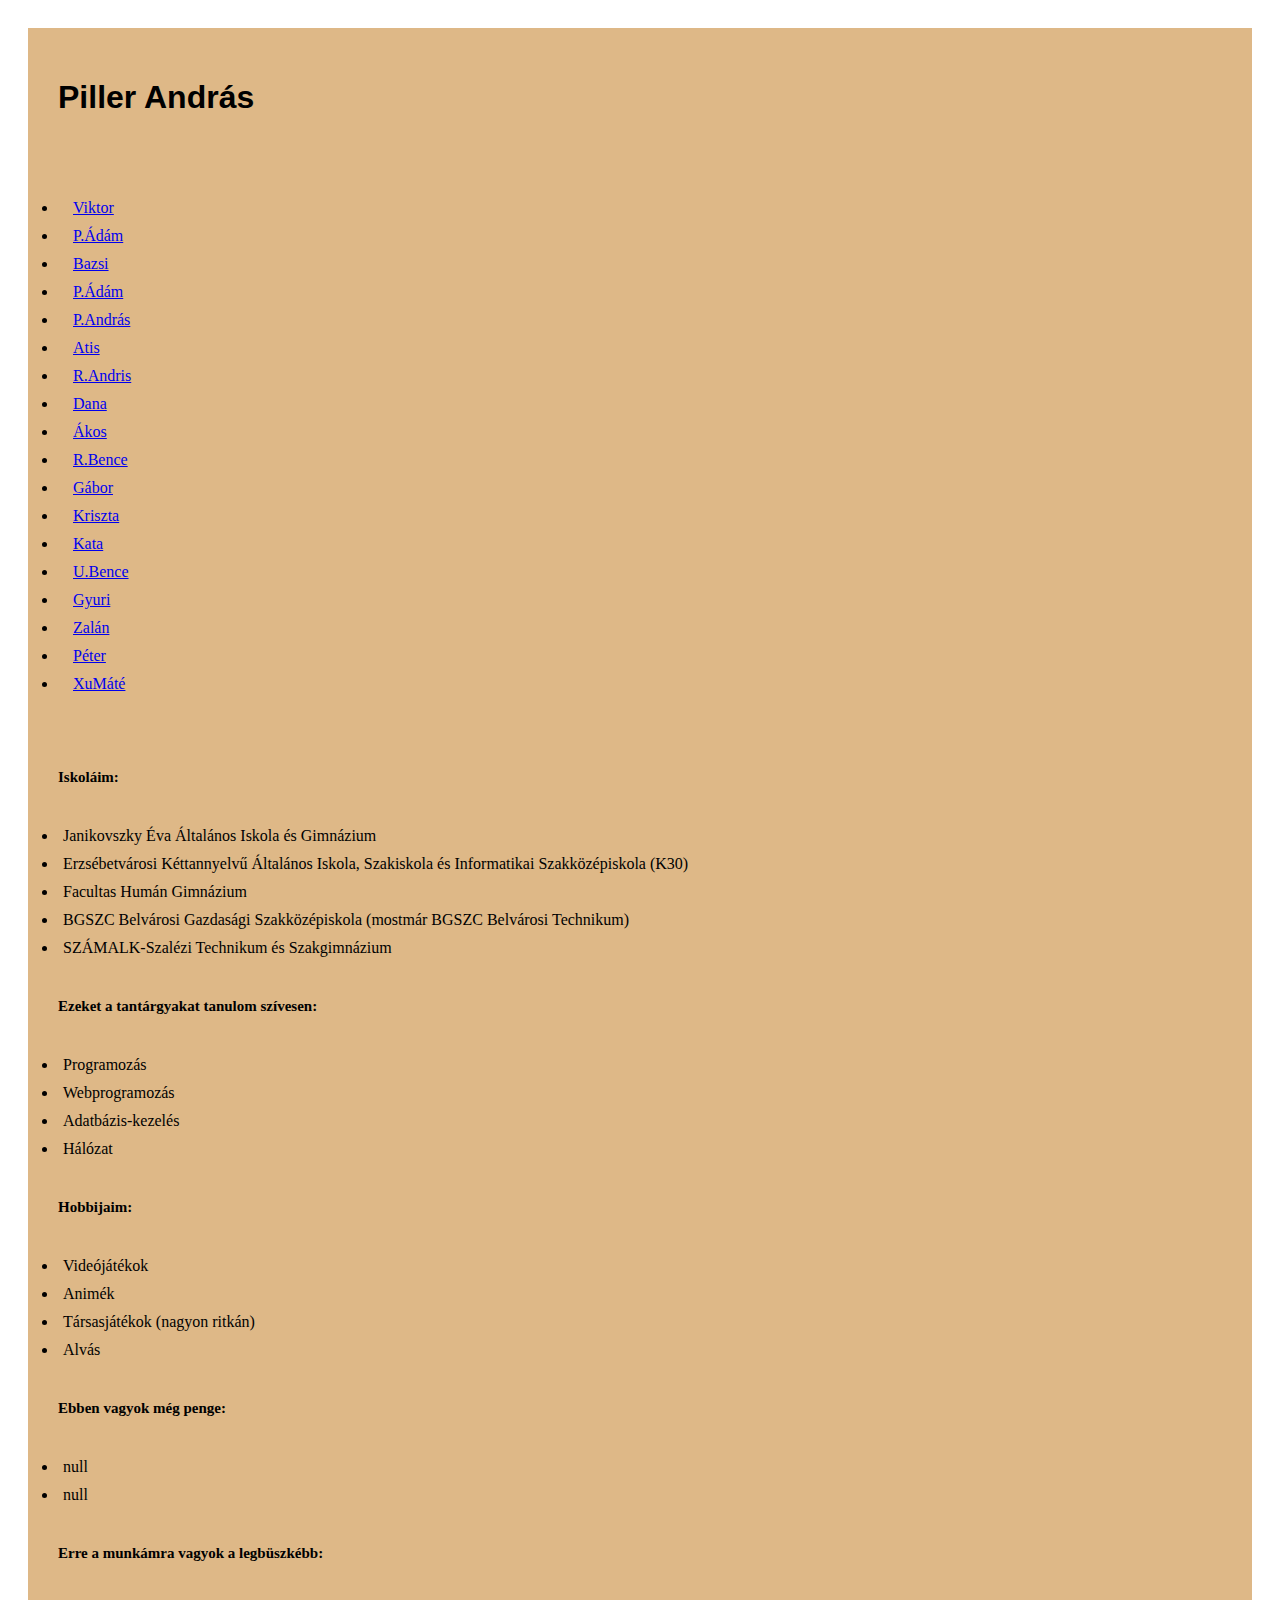
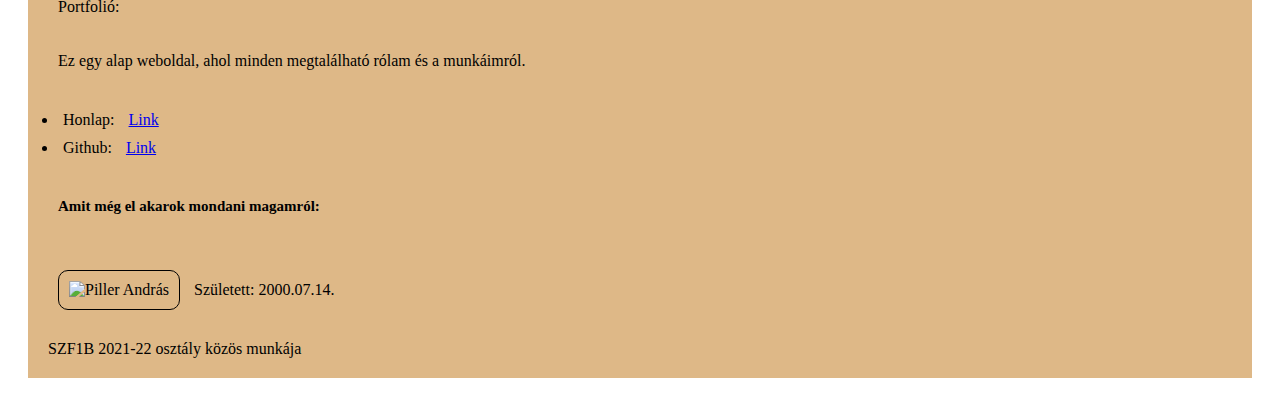
==== pillerandras.html @ 4a78ccb4 "Piller András" ====
<!DOCTYPE html>
<html lang="hu">
<head>
    <link rel="stylesheet" href="css/formazasok.css">
    <link rel="stylesheet" href="css/szerkezet.css">
    <link rel="stylesheet" href="css/menu.css">
    <meta charset="UTF-8">
    <meta http-equiv="X-UA-Compatible" content="IE=edge">
    <meta name="viewport" content="width=device-width, initial-scale=1.0">
    <title>Piller András</title>
</head>
<body>
    <main>
        <header><h1>Piller András</h1></header>
        <nav>
            <ul>
                <li><a href="baloghviktor.html">Viktor</a></li>
                <li><a href="paaladam.html">P.Ádám</a></li>
                <li><a href="pantlalex.html">Bazsi</a></li>
                <li><a href="pentekadam.html">P.Ádám</a></li>
                <li><a href="pillerandras.html">P.András</a></li>
                <li><a href="polgaratis.html">Atis</a></li>
                <li><a href="repkaandris.html">R.Andris</a></li>
                <li><a href="rohacsidana.html">Dana</a></li>
                <li><a href="rohoakos.html">Ákos</a></li>
                <li><a href="ruhabence.html">R.Bence</a></li>
                <li><a href="sardigabor.html">Gábor</a></li>
                <li><a href="szadlarkriszta.html">Kriszta</a></li>
                <li><a href="szundikata.html">Kata</a></li>
                <li><a id=”aktualis” href="ulrichbence.html">U.Bence</a></li>
                <li><a href="vetesigyorgy.html">Gyuri</a></li>
                <li><a href="vitayzalan.html">Zalán</a></li>
                <li><a href="weinbergerpeter.html">Péter</a></li>
                <li><a href="xumate.html">XuMáté</a></li>
            </ul>
        </nav>
        <article>
            <h3>Iskoláim:</h3>
            <ul>
                <li>Janikovszky Éva Általános Iskola és Gimnázium</li>
                <li>Erzsébetvárosi Kéttannyelvű Általános Iskola, Szakiskola és Informatikai Szakközépiskola (K30)</li>
                <li>Facultas Humán Gimnázium</li>
                <li>BGSZC Belvárosi Gazdasági Szakközépiskola (mostmár BGSZC Belvárosi Technikum)</li>
                <li>SZÁMALK-Szalézi Technikum és Szakgimnázium</li>
            </ul>
            <h3>Ezeket a tantárgyakat tanulom szívesen:</h3>
            <ul>
                <li>Programozás</li>
                <li>Webprogramozás</li>
                <li>Adatbázis-kezelés</li>
                <li>Hálózat</li>
            </ul>
            <h3>Hobbijaim:</h3>
            <ul>
                <li>Videójátékok</li>
                <li>Animék</li>
                <li>Társasjátékok (nagyon ritkán)</li>
                <li>Alvás</li>
            </ul>
            <h3>Ebben vagyok még penge:</h3>
            <ul>
                <li>null</li>
                <li>null</li>
            </ul>
            <h3>Erre a munkámra vagyok a legbüszkébb:</h3>
            <p>Portfolió:</p>
            <p>Ez egy alap weboldal, ahol minden megtalálható rólam és a munkáimról.</p>
            <ul>
                <li>Honlap: <a href="https://p-andris.github.io/Piller-Andris-Portfolio/">Link</a></li>
                <li>Github: <a href="https://github.com/P-Andris/Piller-Andris-Portfolio">Link</a></li>
            </ul>
            <h3>Amit még el akarok mondani magamról:</h3>
        </article>
        <aside>
            <div class="profilkep">
                <img src="kepek/pillerandras.jpg" alt="Piller András">
                <span class="szuldatum">Született: 2000.07.14.</span>
            </div>
        </aside>
        <footer>SZF1B 2021-22 osztály közös munkája</footer>
    </main>
</body>
</html>
---- css/formazasok.css ----
body{
    text-align: justify;
}
h1{
    font-family: Arial, sans-serif;
}
h3{
    font-size: 15px;
}
img {
    width: 100%;
    box-sizing: border-box;
    border: 1px solid black;
    border-radius: 10px;
}
body{
    background-image: url("kepek/hatter.jpeg");

}
main{
    background-color: burlywood;
}

*{
    padding: 10px;
}
---- css/szerkezet.css ----
li:hover {
    background-color: red;
}

li {
    padding: 5px;
    /* Nem volt konkrét érték megadva */ 
}

menu {
    background-color: orange;
    /* Nem volt konkrétan megadva */ 
}


@media screen and (max-width:700px) {

    main {
        width: 100%;
        display:grid;
        grid-template-areas: "h"
                             "n"
                             "as"
                             "a"
                             "f";
    }

    nav>ul {
        grid-template-columns: 1fr;
    }
}
---- css/menu.css ----
.grid-menu {
    display: grid;
    grid-template-columns: auto auto auto auto;
    background-color: rgb(128, 255, 255);
    padding: 5px;
}

.grid-item {
    background-color: rgb(188, 249, 255);
    border: 1px solid rgba(0, 0, 0, 0.8);
    padding: 8px;
    font-size: 25px;
    text-align: left;
    list-style-type: none;
}
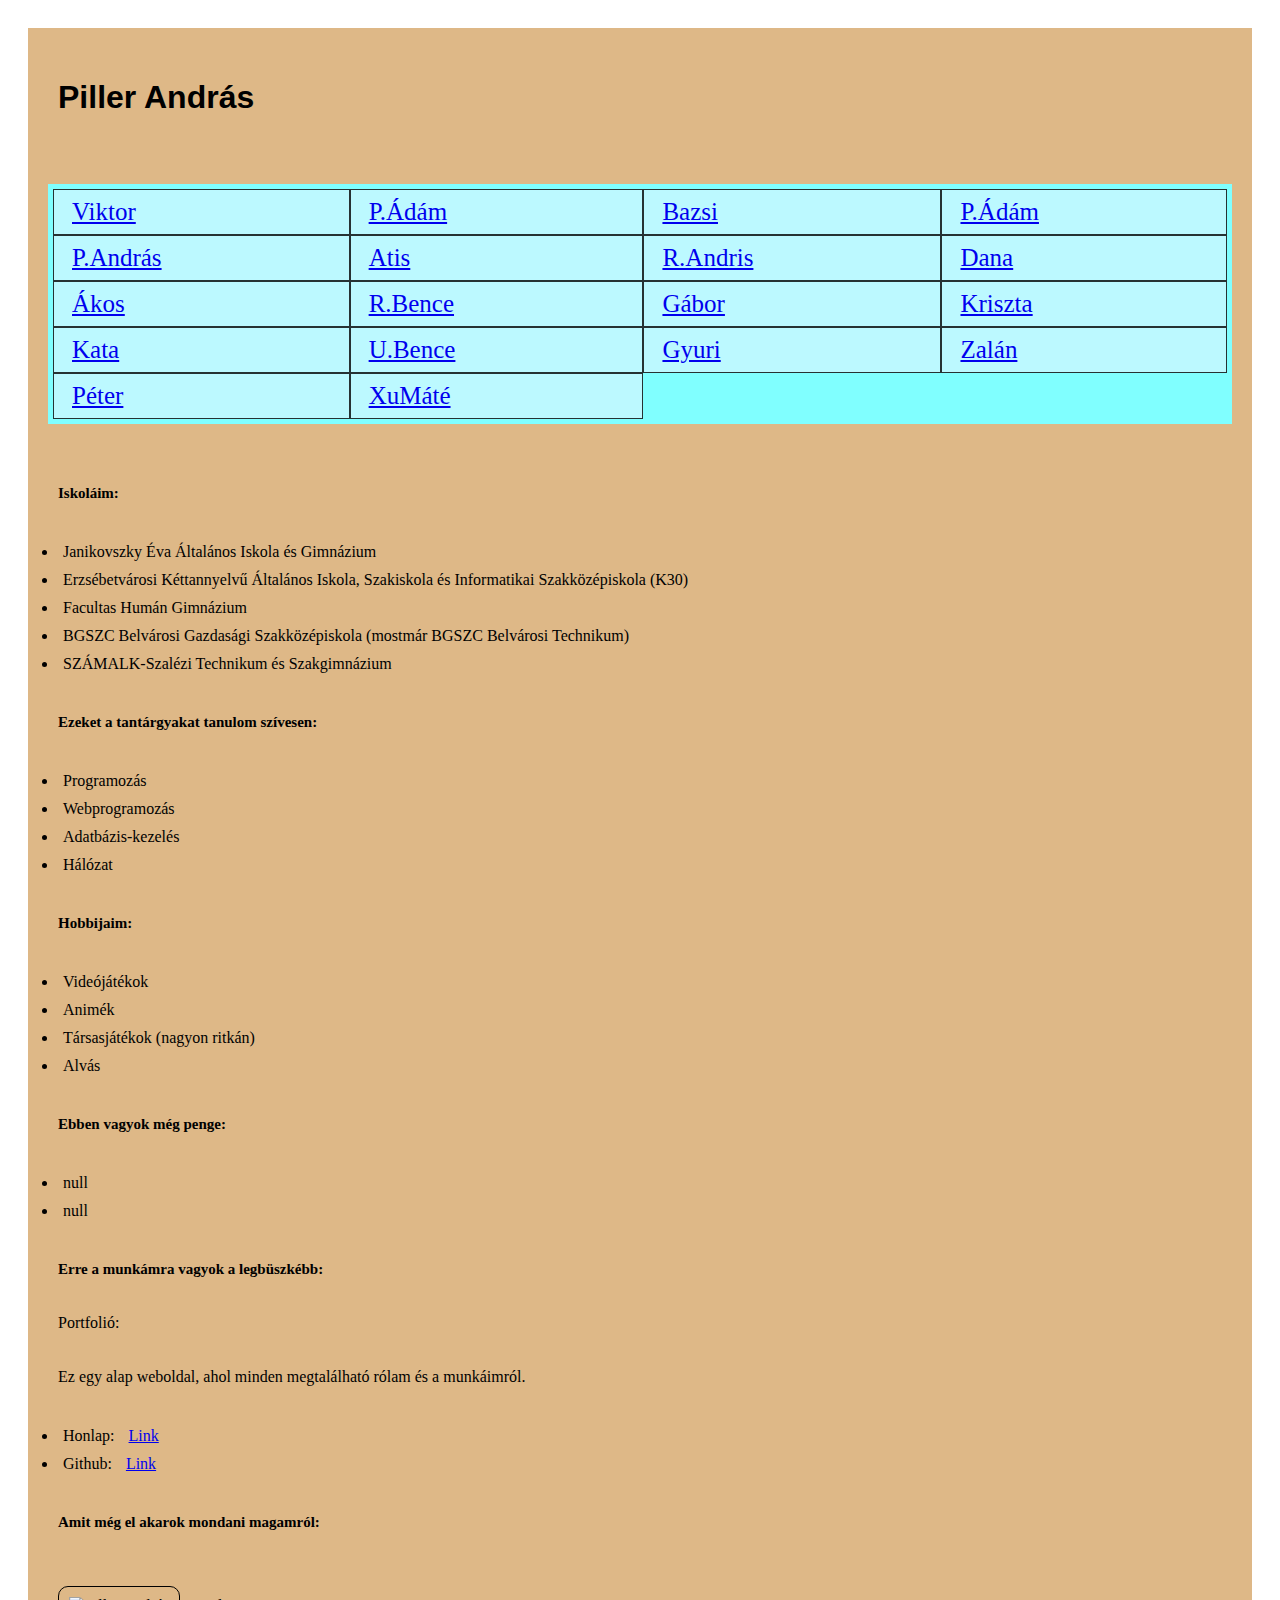
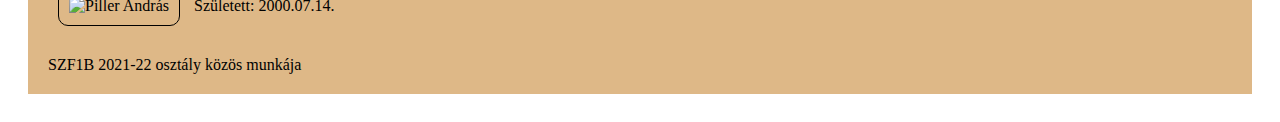
==== commit 1f3b0983: "lol" ====
--- a/pillerandras.html
+++ b/pillerandras.html
@@ -1,12 +1,12 @@
 <!DOCTYPE html>
 <html lang="hu">
 <head>
-    <link rel="stylesheet" href="css/formazasok.css">
-    <link rel="stylesheet" href="css/szerkezet.css">
-    <link rel="stylesheet" href="css/menu.css">
     <meta charset="UTF-8">
     <meta http-equiv="X-UA-Compatible" content="IE=edge">
     <meta name="viewport" content="width=device-width, initial-scale=1.0">
+    <link rel="stylesheet" href="css/szerkezet.css" />
+    <link rel="stylesheet" href="css/menu.css" />
+    <link rel="stylesheet" href="css/formazasok.css" />
     <title>Piller András</title>
 </head>
 <body>
--- a/css/szerkezet.css
+++ b/css/szerkezet.css
@@ -11,22 +11,4 @@
 menu {
     background-color: orange;
     /* Nem volt konkrétan megadva */ 
-}
-
-
-@media screen and (max-width:700px) {
-
-    main {
-        width: 100%;
-        display:grid;
-        grid-template-areas: "h"
-                             "n"
-                             "as"
-                             "a"
-                             "f";
-    }
-
-    nav>ul {
-        grid-template-columns: 1fr;
-    }
 }--- a/css/menu.css
+++ b/css/menu.css
@@ -1,15 +1,33 @@
-.grid-menu {
+nav>ul {
     display: grid;
     grid-template-columns: auto auto auto auto;
     background-color: rgb(128, 255, 255);
     padding: 5px;
 }
 
-.grid-item {
+nav>ul>li {
     background-color: rgb(188, 249, 255);
     border: 1px solid rgba(0, 0, 0, 0.8);
     padding: 8px;
     font-size: 25px;
     text-align: left;
     list-style-type: none;
+}
+
+@media screen and (max-width:700px) {
+
+    main {
+        width: 100%;
+        display:grid;
+        grid-template-areas: "h"
+                             "n"
+                             "as"
+                             "ar"
+                             "f";
+    }
+
+    nav>ul {
+        display: block;
+        grid-template-columns: 1fr;
+    }
 }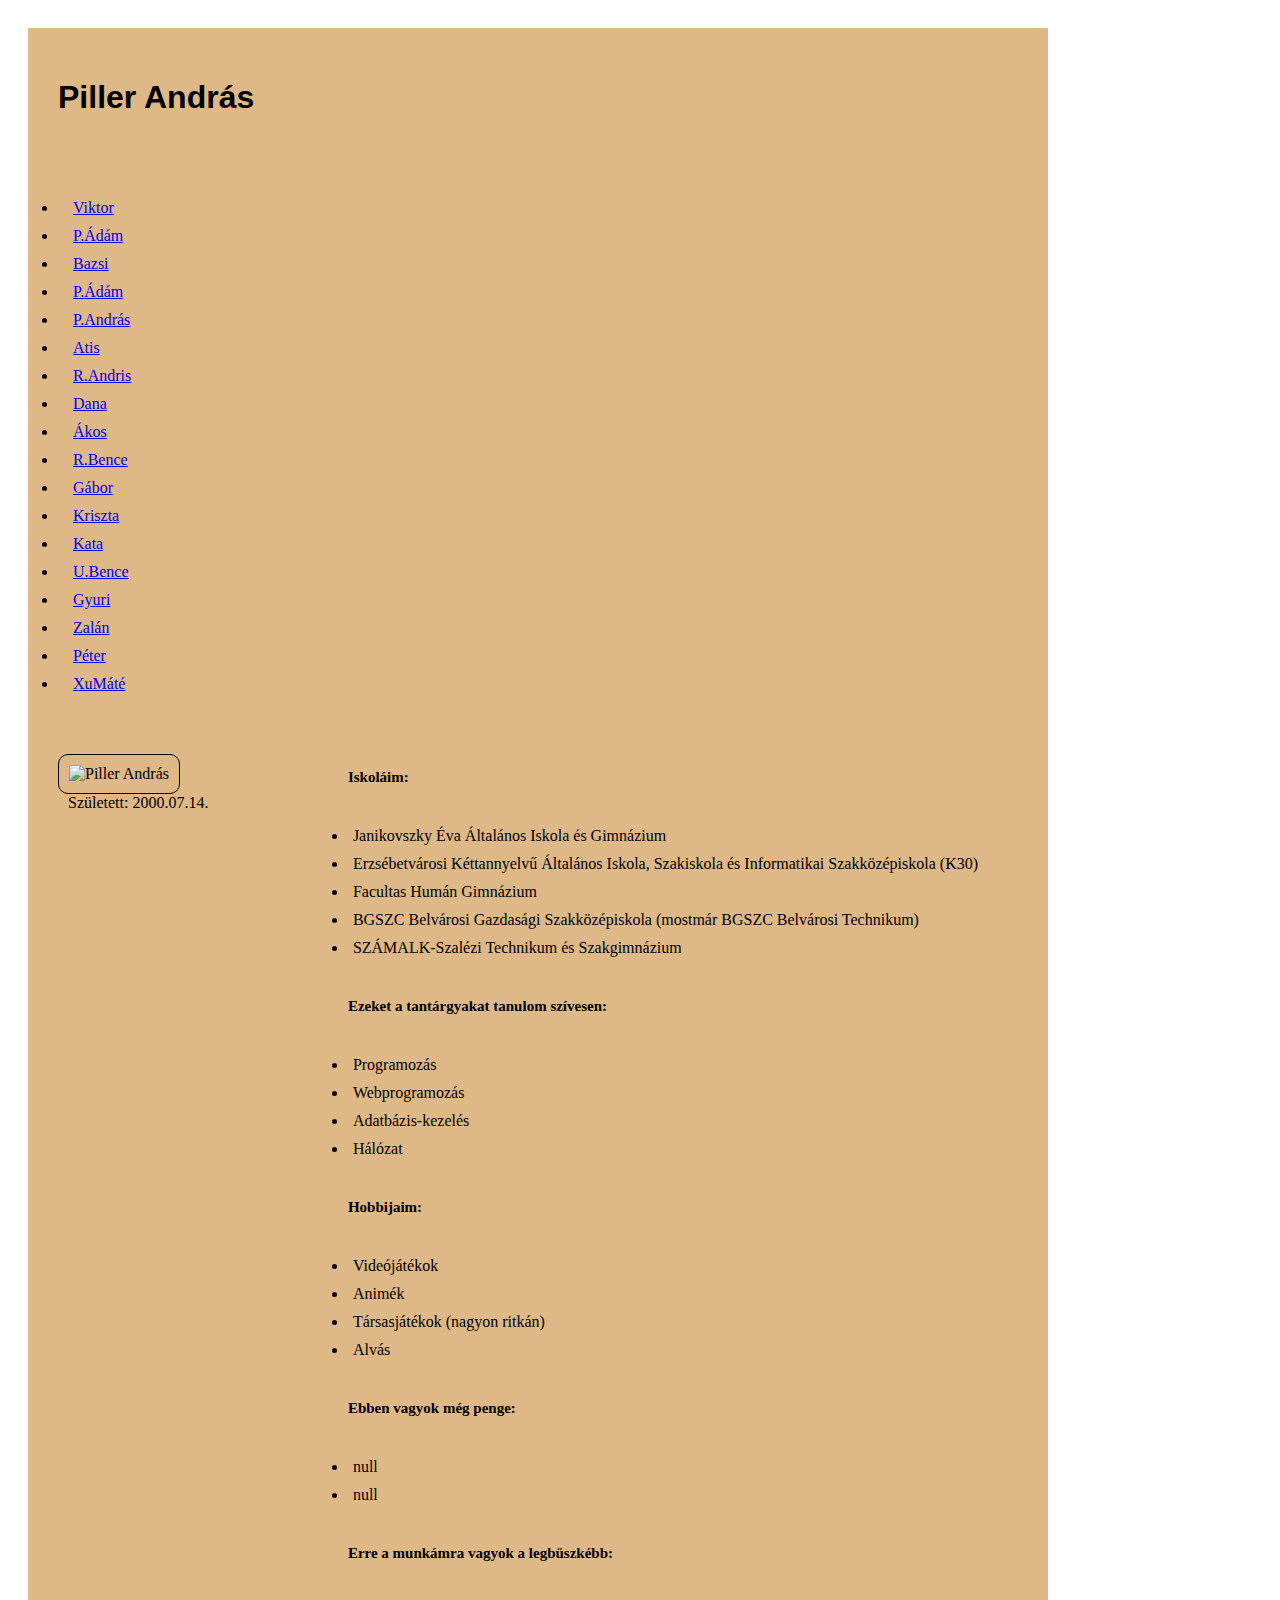
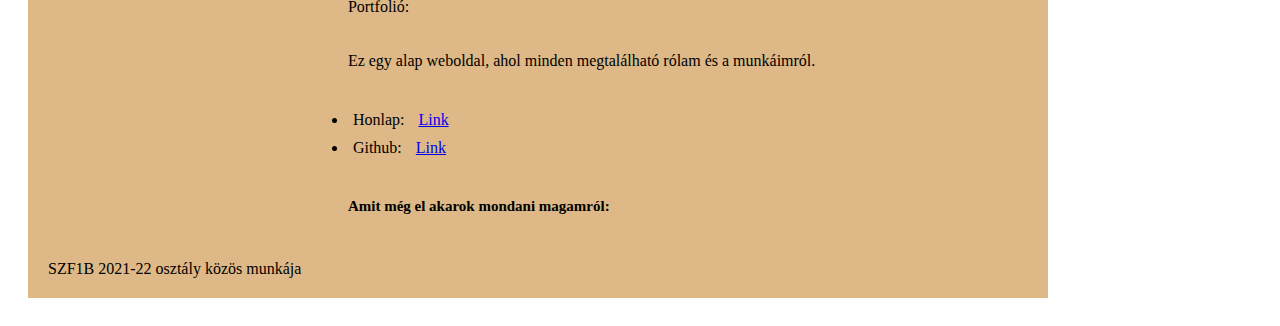
==== commit e5d1f110: "f" ====
--- a/pillerandras.html
+++ b/pillerandras.html
@@ -1,83 +1,83 @@
 <!DOCTYPE html>
 <html lang="hu">
 <head>
-    <meta charset="UTF-8">
-    <meta http-equiv="X-UA-Compatible" content="IE=edge">
-    <meta name="viewport" content="width=device-width, initial-scale=1.0">
-    <link rel="stylesheet" href="css/szerkezet.css" />
-    <link rel="stylesheet" href="css/menu.css" />
-    <link rel="stylesheet" href="css/formazasok.css" />
-    <title>Piller András</title>
-</head>
-<body>
-    <main>
-        <header><h1>Piller András</h1></header>
-        <nav>
-            <ul>
-                <li><a href="baloghviktor.html">Viktor</a></li>
-                <li><a href="paaladam.html">P.Ádám</a></li>
-                <li><a href="pantlalex.html">Bazsi</a></li>
-                <li><a href="pentekadam.html">P.Ádám</a></li>
-                <li><a href="pillerandras.html">P.András</a></li>
-                <li><a href="polgaratis.html">Atis</a></li>
-                <li><a href="repkaandris.html">R.Andris</a></li>
-                <li><a href="rohacsidana.html">Dana</a></li>
-                <li><a href="rohoakos.html">Ákos</a></li>
-                <li><a href="ruhabence.html">R.Bence</a></li>
-                <li><a href="sardigabor.html">Gábor</a></li>
-                <li><a href="szadlarkriszta.html">Kriszta</a></li>
-                <li><a href="szundikata.html">Kata</a></li>
-                <li><a id=”aktualis” href="ulrichbence.html">U.Bence</a></li>
-                <li><a href="vetesigyorgy.html">Gyuri</a></li>
-                <li><a href="vitayzalan.html">Zalán</a></li>
-                <li><a href="weinbergerpeter.html">Péter</a></li>
-                <li><a href="xumate.html">XuMáté</a></li>
-            </ul>
-        </nav>
-        <article>
-            <h3>Iskoláim:</h3>
-            <ul>
-                <li>Janikovszky Éva Általános Iskola és Gimnázium</li>
-                <li>Erzsébetvárosi Kéttannyelvű Általános Iskola, Szakiskola és Informatikai Szakközépiskola (K30)</li>
-                <li>Facultas Humán Gimnázium</li>
-                <li>BGSZC Belvárosi Gazdasági Szakközépiskola (mostmár BGSZC Belvárosi Technikum)</li>
-                <li>SZÁMALK-Szalézi Technikum és Szakgimnázium</li>
-            </ul>
-            <h3>Ezeket a tantárgyakat tanulom szívesen:</h3>
-            <ul>
-                <li>Programozás</li>
-                <li>Webprogramozás</li>
-                <li>Adatbázis-kezelés</li>
-                <li>Hálózat</li>
-            </ul>
-            <h3>Hobbijaim:</h3>
-            <ul>
-                <li>Videójátékok</li>
-                <li>Animék</li>
-                <li>Társasjátékok (nagyon ritkán)</li>
-                <li>Alvás</li>
-            </ul>
-            <h3>Ebben vagyok még penge:</h3>
-            <ul>
-                <li>null</li>
-                <li>null</li>
-            </ul>
-            <h3>Erre a munkámra vagyok a legbüszkébb:</h3>
-            <p>Portfolió:</p>
-            <p>Ez egy alap weboldal, ahol minden megtalálható rólam és a munkáimról.</p>
-            <ul>
-                <li>Honlap: <a href="https://p-andris.github.io/Piller-Andris-Portfolio/">Link</a></li>
-                <li>Github: <a href="https://github.com/P-Andris/Piller-Andris-Portfolio">Link</a></li>
-            </ul>
-            <h3>Amit még el akarok mondani magamról:</h3>
-        </article>
-        <aside>
-            <div class="profilkep">
-                <img src="kepek/pillerandras.jpg" alt="Piller András">
-                <span class="szuldatum">Született: 2000.07.14.</span>
-            </div>
-        </aside>
-        <footer>SZF1B 2021-22 osztály közös munkája</footer>
-    </main>
-</body>
+        <meta charset="UTF-8">
+        <meta http-equiv="X-UA-Compatible" content="IE=edge">
+        <meta name="viewport" content="width=device-width, initial-scale=1.0">
+        <link rel="stylesheet" href="css/szerkezet.css" />
+        <link rel="stylesheet" href="css/menu.css" />
+        <link rel="stylesheet" href="css/formazasok.css" />
+        <title>Piller András</title>
+    </head>
+    <body>
+        <main>
+            <header><h1>Piller András</h1></header>
+            <nav>
+                <ul>
+                    <li><a href="baloghviktor.html">Viktor</a></li>
+                    <li><a href="paaladam.html">P.Ádám</a></li>
+                    <li><a href="pantlalex.html">Bazsi</a></li>
+                    <li><a href="pentekadam.html">P.Ádám</a></li>
+                    <li><a href="pillerandras.html">P.András</a></li>
+                    <li><a href="polgaratis.html">Atis</a></li>
+                    <li><a href="repkaandris.html">R.Andris</a></li>
+                    <li><a href="rohacsidana.html">Dana</a></li>
+                    <li><a href="rohoakos.html">Ákos</a></li>
+                    <li><a href="ruhabence.html">R.Bence</a></li>
+                    <li><a href="sardigabor.html">Gábor</a></li>
+                    <li><a href="szadlarkriszta.html">Kriszta</a></li>
+                    <li><a href="szundikata.html">Kata</a></li>
+                    <li><a id=”aktualis” href="ulrichbence.html">U.Bence</a></li>
+                    <li><a href="vetesigyorgy.html">Gyuri</a></li>
+                    <li><a href="vitayzalan.html">Zalán</a></li>
+                    <li><a href="weinbergerpeter.html">Péter</a></li>
+                    <li><a href="xumate.html">XuMáté</a></li>
+                </ul>
+            </nav>
+            <article>
+                <h3>Iskoláim:</h3>
+                <ul>
+                    <li>Janikovszky Éva Általános Iskola és Gimnázium</li>
+                    <li>Erzsébetvárosi Kéttannyelvű Általános Iskola, Szakiskola és Informatikai Szakközépiskola (K30)</li>
+                    <li>Facultas Humán Gimnázium</li>
+                    <li>BGSZC Belvárosi Gazdasági Szakközépiskola (mostmár BGSZC Belvárosi Technikum)</li>
+                    <li>SZÁMALK-Szalézi Technikum és Szakgimnázium</li>
+                </ul>
+                <h3>Ezeket a tantárgyakat tanulom szívesen:</h3>
+                <ul>
+                    <li>Programozás</li>
+                    <li>Webprogramozás</li>
+                    <li>Adatbázis-kezelés</li>
+                    <li>Hálózat</li>
+                </ul>
+                <h3>Hobbijaim:</h3>
+                <ul>
+                    <li>Videójátékok</li>
+                    <li>Animék</li>
+                    <li>Társasjátékok (nagyon ritkán)</li>
+                    <li>Alvás</li>
+                </ul>
+                <h3>Ebben vagyok még penge:</h3>
+                <ul>
+                    <li>null</li>
+                    <li>null</li>
+                </ul>
+                <h3>Erre a munkámra vagyok a legbüszkébb:</h3>
+                <p>Portfolió:</p>
+                <p>Ez egy alap weboldal, ahol minden megtalálható rólam és a munkáimról.</p>
+                <ul>
+                    <li>Honlap: <a href="https://p-andris.github.io/Piller-Andris-Portfolio/">Link</a></li>
+                    <li>Github: <a href="https://github.com/P-Andris/Piller-Andris-Portfolio">Link</a></li>
+                </ul>
+                <h3>Amit még el akarok mondani magamról:</h3>
+            </article>
+            <aside>
+                <div class="profilkep">
+                    <img src="kepek/pillerandras.jpg" alt="Piller András">
+                    <span class="szuldatum">Született: 2000.07.14.</span>
+                </div>
+            </aside>
+            <footer>SZF1B 2021-22 osztály közös munkája</footer>
+        </main>
+    </body>
 </html>--- a/css/szerkezet.css
+++ b/css/szerkezet.css
@@ -1,4 +1,27 @@
-
+main {
+    max-width: 1000px;
+    display: grid;
+    grid-template-areas: "h h h"
+                         "n n n"
+                         "as as ar"
+                         "f f f";
+}
+header {
+    grid-area: h;
+}
+nav {
+    grid-area: n;
+}
+article {
+    grid-area: ar;
+}
+aside {
+    grid-area: as;
+    width: 200px;
+}
+footer {
+    grid-area: f;
+}
 li:hover {
     background-color: red;
 }
@@ -11,4 +34,22 @@
 menu {
     background-color: orange;
     /* Nem volt konkrétan megadva */ 
-}+}
+
+
+@media screen and (max-width:700px) {
+
+    main {
+        width: 100%;
+        display:grid;
+        grid-template-areas: "h"
+                             "n"
+                             "as"
+                             "ar"
+                             "f";
+    }
+
+    nav {
+        grid-template-columns: 1fr;
+    }
+}
--- a/css/menu.css
+++ b/css/menu.css
@@ -1,33 +1,15 @@
-nav>ul {
+.grid-menu {
     display: grid;
     grid-template-columns: auto auto auto auto;
     background-color: rgb(128, 255, 255);
     padding: 5px;
 }
 
-nav>ul>li {
+.grid-item {
     background-color: rgb(188, 249, 255);
     border: 1px solid rgba(0, 0, 0, 0.8);
     padding: 8px;
     font-size: 25px;
     text-align: left;
     list-style-type: none;
-}
-
-@media screen and (max-width:700px) {
-
-    main {
-        width: 100%;
-        display:grid;
-        grid-template-areas: "h"
-                             "n"
-                             "as"
-                             "ar"
-                             "f";
-    }
-
-    nav>ul {
-        display: block;
-        grid-template-columns: 1fr;
-    }
 }--- a/css/formazasok.css
+++ b/css/formazasok.css
@@ -14,7 +14,7 @@
     border-radius: 10px;
 }
 body{
-    background-image: url("kepek/hatter.jpeg");
+    background-image: url(kepek/hatter.jpg);
 
 }
 main{
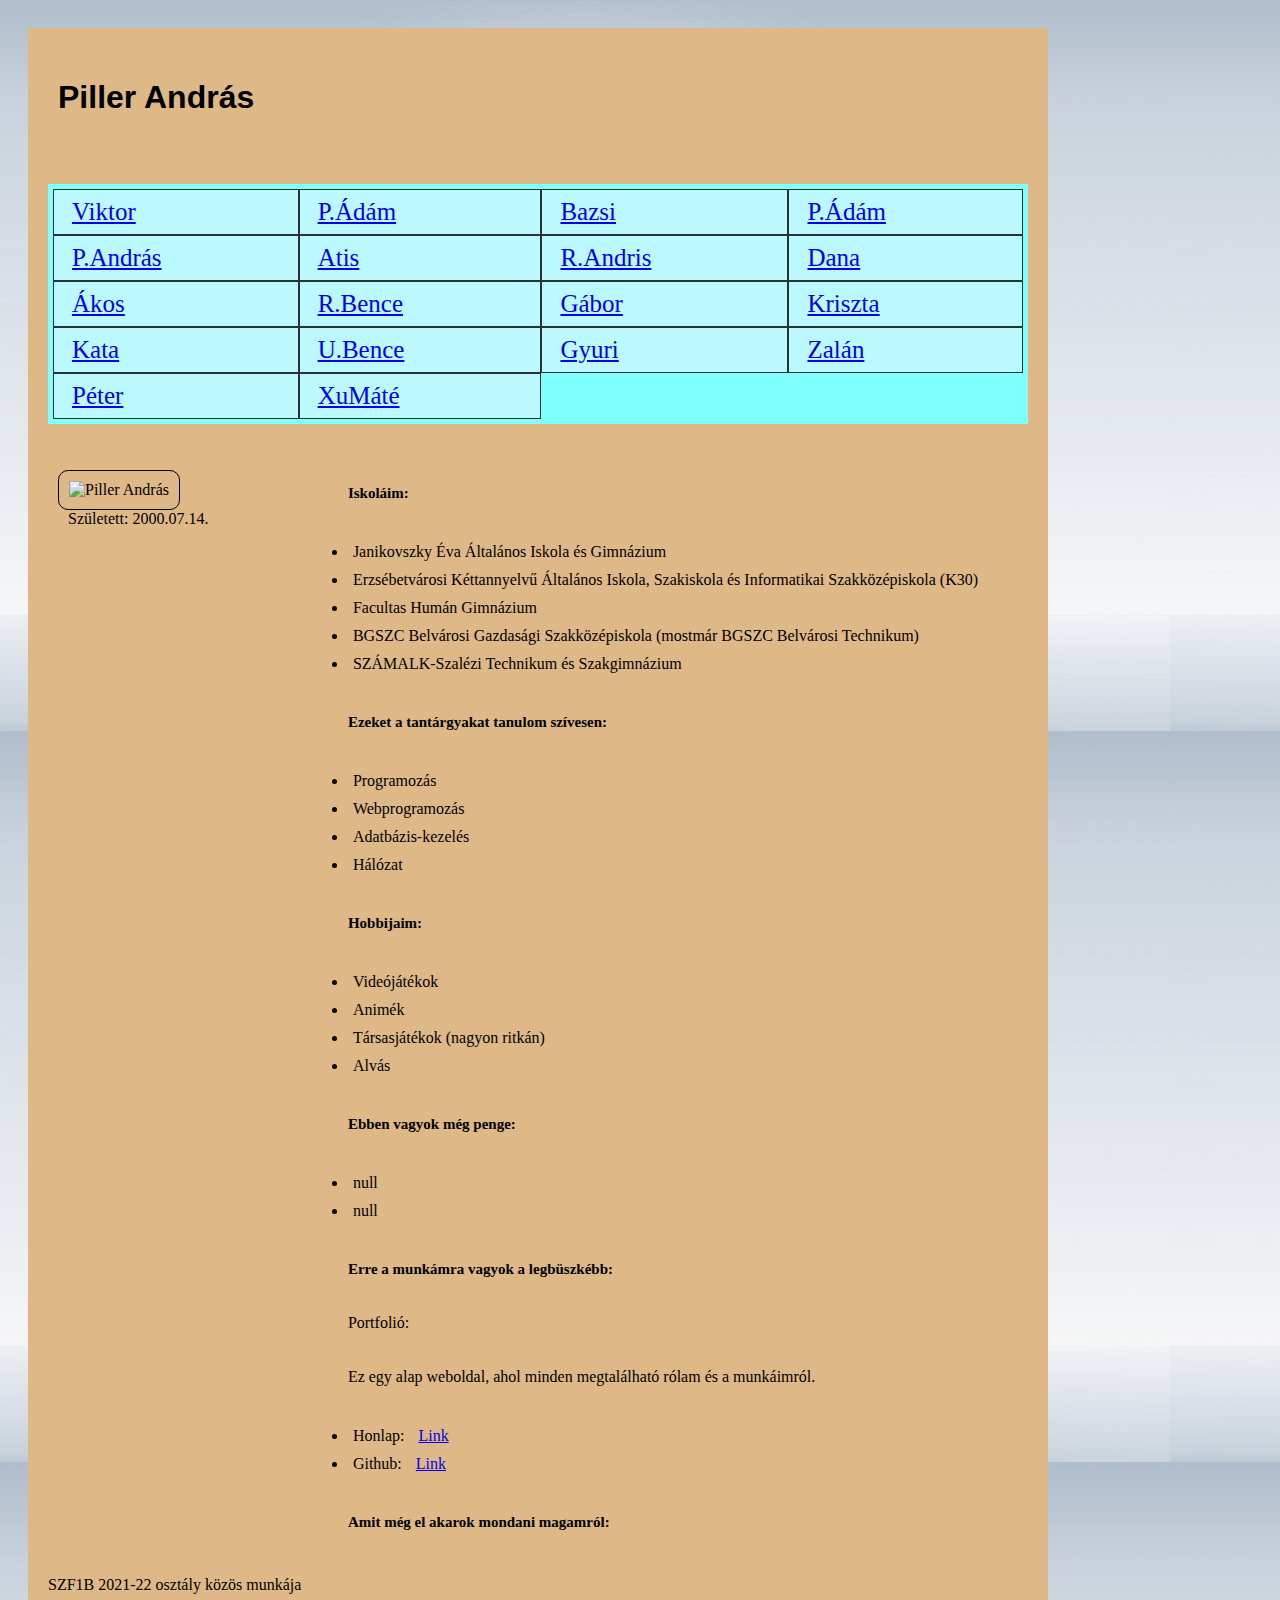
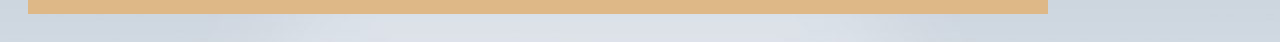
==== commit af44f616: "szerkezet" ====
--- a/pillerandras.html
+++ b/pillerandras.html
@@ -1,83 +1,86 @@
 <!DOCTYPE html>
 <html lang="hu">
 <head>
-        <meta charset="UTF-8">
-        <meta http-equiv="X-UA-Compatible" content="IE=edge">
-        <meta name="viewport" content="width=device-width, initial-scale=1.0">
-        <link rel="stylesheet" href="css/szerkezet.css" />
-        <link rel="stylesheet" href="css/menu.css" />
-        <link rel="stylesheet" href="css/formazasok.css" />
-        <title>Piller András</title>
-    </head>
-    <body>
-        <main>
-            <header><h1>Piller András</h1></header>
-            <nav>
-                <ul>
-                    <li><a href="baloghviktor.html">Viktor</a></li>
-                    <li><a href="paaladam.html">P.Ádám</a></li>
-                    <li><a href="pantlalex.html">Bazsi</a></li>
-                    <li><a href="pentekadam.html">P.Ádám</a></li>
-                    <li><a href="pillerandras.html">P.András</a></li>
-                    <li><a href="polgaratis.html">Atis</a></li>
-                    <li><a href="repkaandris.html">R.Andris</a></li>
-                    <li><a href="rohacsidana.html">Dana</a></li>
-                    <li><a href="rohoakos.html">Ákos</a></li>
-                    <li><a href="ruhabence.html">R.Bence</a></li>
-                    <li><a href="sardigabor.html">Gábor</a></li>
-                    <li><a href="szadlarkriszta.html">Kriszta</a></li>
-                    <li><a href="szundikata.html">Kata</a></li>
-                    <li><a id=”aktualis” href="ulrichbence.html">U.Bence</a></li>
-                    <li><a href="vetesigyorgy.html">Gyuri</a></li>
-                    <li><a href="vitayzalan.html">Zalán</a></li>
-                    <li><a href="weinbergerpeter.html">Péter</a></li>
-                    <li><a href="xumate.html">XuMáté</a></li>
-                </ul>
-            </nav>
-            <article>
-                <h3>Iskoláim:</h3>
-                <ul>
-                    <li>Janikovszky Éva Általános Iskola és Gimnázium</li>
-                    <li>Erzsébetvárosi Kéttannyelvű Általános Iskola, Szakiskola és Informatikai Szakközépiskola (K30)</li>
-                    <li>Facultas Humán Gimnázium</li>
-                    <li>BGSZC Belvárosi Gazdasági Szakközépiskola (mostmár BGSZC Belvárosi Technikum)</li>
-                    <li>SZÁMALK-Szalézi Technikum és Szakgimnázium</li>
-                </ul>
-                <h3>Ezeket a tantárgyakat tanulom szívesen:</h3>
-                <ul>
-                    <li>Programozás</li>
-                    <li>Webprogramozás</li>
-                    <li>Adatbázis-kezelés</li>
-                    <li>Hálózat</li>
-                </ul>
-                <h3>Hobbijaim:</h3>
-                <ul>
-                    <li>Videójátékok</li>
-                    <li>Animék</li>
-                    <li>Társasjátékok (nagyon ritkán)</li>
-                    <li>Alvás</li>
-                </ul>
-                <h3>Ebben vagyok még penge:</h3>
-                <ul>
-                    <li>null</li>
-                    <li>null</li>
-                </ul>
-                <h3>Erre a munkámra vagyok a legbüszkébb:</h3>
-                <p>Portfolió:</p>
-                <p>Ez egy alap weboldal, ahol minden megtalálható rólam és a munkáimról.</p>
-                <ul>
-                    <li>Honlap: <a href="https://p-andris.github.io/Piller-Andris-Portfolio/">Link</a></li>
-                    <li>Github: <a href="https://github.com/P-Andris/Piller-Andris-Portfolio">Link</a></li>
-                </ul>
-                <h3>Amit még el akarok mondani magamról:</h3>
-            </article>
-            <aside>
-                <div class="profilkep">
-                    <img src="kepek/pillerandras.jpg" alt="Piller András">
-                    <span class="szuldatum">Született: 2000.07.14.</span>
-                </div>
-            </aside>
-            <footer>SZF1B 2021-22 osztály közös munkája</footer>
-        </main>
-    </body>
+    <link rel="stylesheet" href="css/formazasok.css">
+    <link rel="stylesheet" href="css/szerkezet.css">
+    <link rel="stylesheet" href="css/menu.css">
+    <meta charset="UTF-8">
+    <meta http-equiv="X-UA-Compatible" content="IE=edge">
+    <meta name="viewport" content="width=device-width, initial-scale=1.0">
+    <link rel="stylesheet" href="css/szerkezet.css" />
+    <link rel="stylesheet" href="css/menu.css" />
+    <link rel="stylesheet" href="css/formazasok.css" />
+    <title>Piller András</title>
+</head>
+<body>
+    <main>
+        <header><h1>Piller András</h1></header>
+        <nav>
+            <ul>
+                <li><a href="baloghviktor.html">Viktor</a></li>
+                <li><a href="paaladam.html">P.Ádám</a></li>
+                <li><a href="pantlalex.html">Bazsi</a></li>
+                <li><a href="pentekadam.html">P.Ádám</a></li>
+                <li><a href="pillerandras.html">P.András</a></li>
+                <li><a href="polgaratis.html">Atis</a></li>
+                <li><a href="repkaandris.html">R.Andris</a></li>
+                <li><a href="rohacsidana.html">Dana</a></li>
+                <li><a href="rohoakos.html">Ákos</a></li>
+                <li><a href="ruhabence.html">R.Bence</a></li>
+                <li><a href="sardigabor.html">Gábor</a></li>
+                <li><a href="szadlarkriszta.html">Kriszta</a></li>
+                <li><a href="szundikata.html">Kata</a></li>
+                <li><a id=”aktualis” href="ulrichbence.html">U.Bence</a></li>
+                <li><a href="vetesigyorgy.html">Gyuri</a></li>
+                <li><a href="vitayzalan.html">Zalán</a></li>
+                <li><a href="weinbergerpeter.html">Péter</a></li>
+                <li><a href="xumate.html">XuMáté</a></li>
+            </ul>
+        </nav>
+        <article>
+            <h3>Iskoláim:</h3>
+            <ul>
+                <li>Janikovszky Éva Általános Iskola és Gimnázium</li>
+                <li>Erzsébetvárosi Kéttannyelvű Általános Iskola, Szakiskola és Informatikai Szakközépiskola (K30)</li>
+                <li>Facultas Humán Gimnázium</li>
+                <li>BGSZC Belvárosi Gazdasági Szakközépiskola (mostmár BGSZC Belvárosi Technikum)</li>
+                <li>SZÁMALK-Szalézi Technikum és Szakgimnázium</li>
+            </ul>
+            <h3>Ezeket a tantárgyakat tanulom szívesen:</h3>
+            <ul>
+                <li>Programozás</li>
+                <li>Webprogramozás</li>
+                <li>Adatbázis-kezelés</li>
+                <li>Hálózat</li>
+            </ul>
+            <h3>Hobbijaim:</h3>
+            <ul>
+                <li>Videójátékok</li>
+                <li>Animék</li>
+                <li>Társasjátékok (nagyon ritkán)</li>
+                <li>Alvás</li>
+            </ul>
+            <h3>Ebben vagyok még penge:</h3>
+            <ul>
+                <li>null</li>
+                <li>null</li>
+            </ul>
+            <h3>Erre a munkámra vagyok a legbüszkébb:</h3>
+            <p>Portfolió:</p>
+            <p>Ez egy alap weboldal, ahol minden megtalálható rólam és a munkáimról.</p>
+            <ul>
+                <li>Honlap: <a href="https://p-andris.github.io/Piller-Andris-Portfolio/">Link</a></li>
+                <li>Github: <a href="https://github.com/P-Andris/Piller-Andris-Portfolio">Link</a></li>
+            </ul>
+            <h3>Amit még el akarok mondani magamról:</h3>
+        </article>
+        <aside>
+            <div class="profilkep">
+                <img src="kepek/pillerandras.jpg" alt="Piller András">
+                <span class="szuldatum">Született: 2000.07.14.</span>
+            </div>
+        </aside>
+        <footer>SZF1B 2021-22 osztály közös munkája</footer>
+    </main>
+</body>
 </html>--- a/css/formazasok.css
+++ b/css/formazasok.css
@@ -1,22 +1,26 @@
 body{
     text-align: justify;
 }
+
 h1{
     font-family: Arial, sans-serif;
 }
+
 h3{
     font-size: 15px;
 }
+
 img {
-    width: 100%;
+    width: 500px;
     box-sizing: border-box;
     border: 1px solid black;
     border-radius: 10px;
 }
+
 body{
-    background-image: url(kepek/hatter.jpg);
+    background-image: url("hatter.jpg");
+}
 
-}
 main{
     background-color: burlywood;
 }
--- a/css/menu.css
+++ b/css/menu.css
@@ -1,15 +1,44 @@
-.grid-menu {
+
+
+nav>ul>li:hover {
+    background-color: red;
+}
+
+nav>ul>li {
+    padding: 5px;
+    /* Nem volt konkrét érték megadva */ 
+}
+
+nav>ul {
     display: grid;
     grid-template-columns: auto auto auto auto;
     background-color: rgb(128, 255, 255);
     padding: 5px;
 }
 
-.grid-item {
+nav>ul>li {
     background-color: rgb(188, 249, 255);
     border: 1px solid rgba(0, 0, 0, 0.8);
     padding: 8px;
     font-size: 25px;
     text-align: left;
     list-style-type: none;
+}
+
+@media screen and (max-width:700px) {
+
+    main {
+        width: 100%;
+        display:grid;
+        grid-template-areas: "h"
+                             "n"
+                             "as"
+                             "ar"
+                             "f";
+    }
+
+    nav>ul {
+        display: block;
+        grid-template-columns: 1fr;
+    }
 }--- a/css/menu.css
+++ b/css/menu.css
@@ -1,15 +1,44 @@
-.grid-menu {
+
+
+nav>ul>li:hover {
+    background-color: red;
+}
+
+nav>ul>li {
+    padding: 5px;
+    /* Nem volt konkrét érték megadva */ 
+}
+
+nav>ul {
     display: grid;
     grid-template-columns: auto auto auto auto;
     background-color: rgb(128, 255, 255);
     padding: 5px;
 }
 
-.grid-item {
+nav>ul>li {
     background-color: rgb(188, 249, 255);
     border: 1px solid rgba(0, 0, 0, 0.8);
     padding: 8px;
     font-size: 25px;
     text-align: left;
     list-style-type: none;
+}
+
+@media screen and (max-width:700px) {
+
+    main {
+        width: 100%;
+        display:grid;
+        grid-template-areas: "h"
+                             "n"
+                             "as"
+                             "ar"
+                             "f";
+    }
+
+    nav>ul {
+        display: block;
+        grid-template-columns: 1fr;
+    }
 }--- a/css/formazasok.css
+++ b/css/formazasok.css
@@ -1,22 +1,26 @@
 body{
     text-align: justify;
 }
+
 h1{
     font-family: Arial, sans-serif;
 }
+
 h3{
     font-size: 15px;
 }
+
 img {
-    width: 100%;
+    width: 500px;
     box-sizing: border-box;
     border: 1px solid black;
     border-radius: 10px;
 }
+
 body{
-    background-image: url(kepek/hatter.jpg);
+    background-image: url("hatter.jpg");
+}
 
-}
 main{
     background-color: burlywood;
 }
